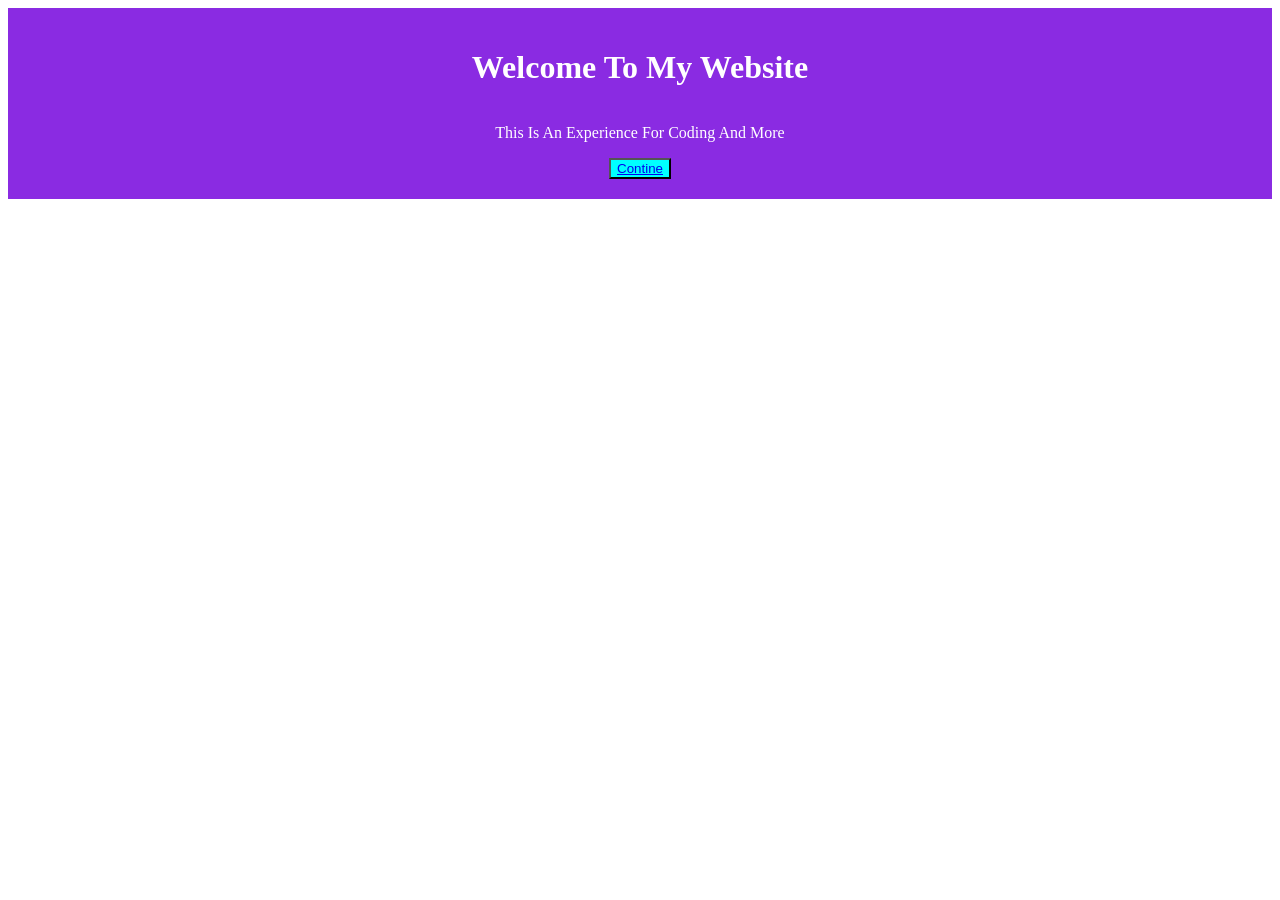
==== index.html @ 1e7e48b1 "publish my website" ====
<!DOCTYPE html>
<html lang="en">
<head>
    <meta charset="UTF-8">
    <meta name="viewport" content="width=device-width, initial-scale=1.0">
    <title>ULTIMATE ZONE Test</title>
    <link rel="stylesheet" href="./style.css">
</head>
<body>
<div>  
<h1>Welcome To My Website</h1>
<p>This Is An Experience For Coding And More</p>
<button class="buten1"><a href="./profile.html">Contine</a></button>

</body>
</html>
---- style.css ----
body{
    color: white;
}

div {
    background-color: blueviolet;
}

.buten1 {
    background-color: aqua;
}

div {
    display: flex;
    flex-direction: column;
    justify-content: center;
    align-items: center;
    padding: 20px;
}

.pic1{
    width: 400px;
}
.buten2{
    background-color: aqua;
    display: flex;
    
}
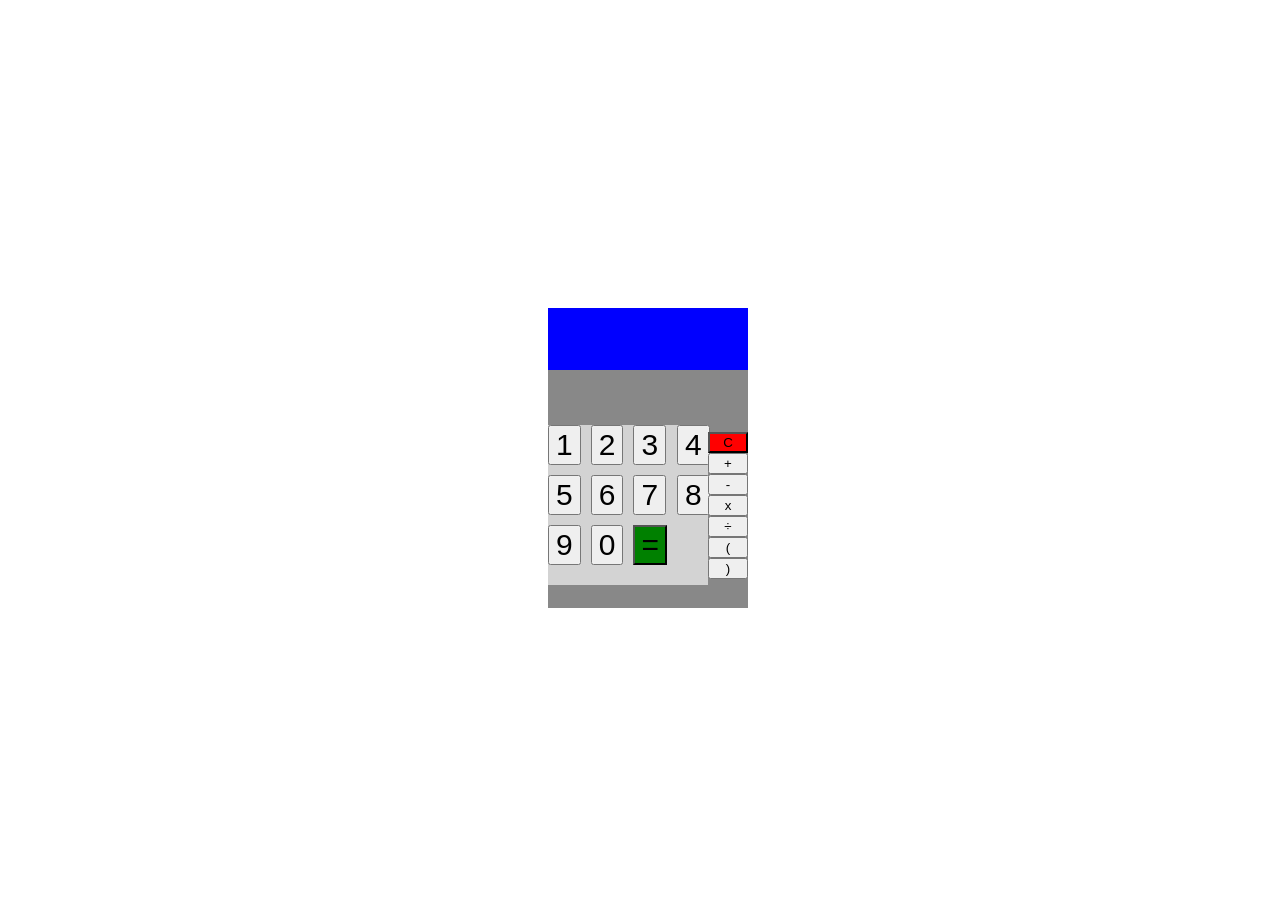
==== commit 7513c609: "git commit -m"publish my website"" ====
--- a/index.html
+++ b/index.html
@@ -1,16 +1,52 @@
 <!DOCTYPE html>
 <html lang="en">
+
 <head>
     <meta charset="UTF-8">
     <meta name="viewport" content="width=device-width, initial-scale=1.0">
-    <title>ULTIMATE ZONE Test</title>
+    <title>Calculator</title>
     <link rel="stylesheet" href="./style.css">
 </head>
+
 <body>
-<div>  
-<h1>Welcome To My Website</h1>
-<p>This Is An Experience For Coding And More</p>
-<button class="buten1"><a href="./profile.html">Contine</a></button>
 
+    <div id="box">
+        <input type="text" id="screen" readonly>
+
+        <div id="number">
+
+            <div id="plus">
+                <button class="c" onclick="clearScreen()">C</button>
+                <button class="op" onclick="press('+')">+</button>
+                <button class="op" onclick="press('-')">-</button>
+                <button class="op" onclick="press('*')">x</button>
+                <button class="op" onclick="press('/')">÷</button>
+                <button class="op" onclick="press('(')">(</button>
+                <button class="op" onclick="press(')')">)</button>
+            </div>
+
+            <div class="btns">
+                <button onclick="press('1')">1</button>
+                <button onclick="press('2')">2</button>
+                <button onclick="press('3')">3</button>
+                <button onclick="press('4')">4</button>
+                <button onclick="press('5')">5</button>
+                <button onclick="press('6')">6</button>
+                <button onclick="press('7')">7</button>
+                <button onclick="press('8')">8</button>
+                <button onclick="press('9')">9</button>
+                <button onclick="press('0')">0</button>
+                <button class="equal" onclick="calculate()" style="grid-row: span 3;">
+                    =
+                </button>
+            </div>
+
+
+
+        </div>
+    </div>
+
+    <script src="./script.js"></script>
 </body>
+
 </html>
--- a/style.css
+++ b/style.css
@@ -1,28 +1,88 @@
-body{
-    color: white;
+body {
+    width: 100vw;
+    height: 100vh;
+    display: flex;
+    justify-content: center;
+    align-items: center;
 }
 
-div {
-    background-color: blueviolet;
+#box {
+    background: #2928288d;
+    width: 200px;
+    height: 300px;
+    display: flex;
+    flex-direction: column;
+    align-items: center;
+    justify-content: start;
+    overflow-x: hidden;
 }
 
-.buten1 {
-    background-color: aqua;
+.btns button {
+    width: fit-content;
+    height: fit-content;
+    font-size: 30px;
 }
 
-div {
-    display: flex;
-    flex-direction: column;
-    justify-content: center;
-    align-items: center;
-    padding: 20px;
+.btns {
+    display: grid;
+    grid-template-columns: repeat(4, 1fr);
+    grid-gap: 10px;
+    background: lightgray;
+    min-width: 80%;
 }
 
-.pic1{
-    width: 400px;
+#plus {
+    display: flex;
+    justify-content: flex-start;
+    flex-direction: column;
+    align-items: flex-end;
+    width: fit-content;
+    z-index: 1;
+    background: lightgrayn !important;
 }
-.buten2{
-    background-color: aqua;
+
+#plus button {
+    min-width: 40px;
+}
+
+#box input {
+    background: blue;
+    border: none;
+    min-height: 20%;
     display: flex;
-    
-}+    flex-wrap: wrap;
+    padding-left: 10px;
+    outline: none;
+    font-size: 20px;
+    color: white;
+    font-weight: 800;
+
+}
+
+.c {
+    background: red;
+}
+
+.equal {
+    background: green;
+}
+
+#number {
+    width: 100%;
+    height: 100%;
+    display: flex;
+    flex-direction: row-reverse;
+    justify-content: space-around;
+    align-items: center;
+    margin-top: 2em;
+    position: relative;
+}
+
+
+
+#screen {
+    width: 100%;
+
+}
+
+
